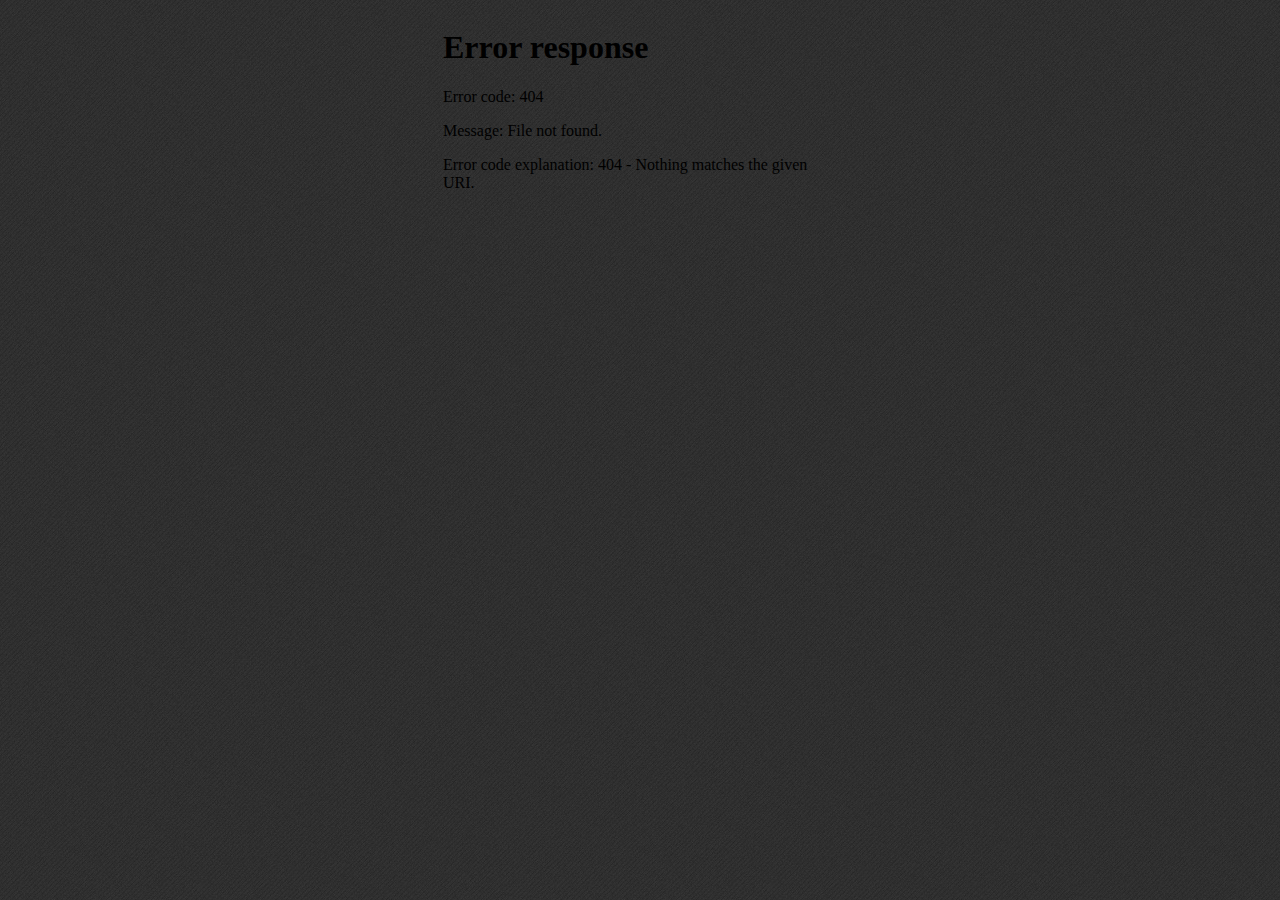
==== index.html @ ecf02114 "NLPlayer" ====
<!DOCTYPE html PUBLIC "-//W3C//DTD XHTML 1.0 Transitional//EN" "http://www.w3.org/TR/xhtml1/DTD/xhtml1-transitional.dtd">
<html xmlns="http://www.w3.org/1999/xhtml">
<head>
<link rel="icon" type="/images" href="/nlplayer/favicon_kopimi.png">
<link rel="stylesheet" type="text/css" href="plugin/css/style.css">
<link rel="stylesheet" type="text/css" href="on/css/demo.css">
<meta name="viewport" content="width=device-width , height=device-height " />
<meta http-equiv="Content-Type" content="text/html; charset=iso-8859-1" />
<title>#NowListening Player by Masterk3y</title>
</head>

<body bgcolor="#999999">
	<div align="center">
  <div align="center">
  	<iframe name="window" src="/nlplayer/status.php" width="395" height="550" marginwidth="0" scrolling="no" frameborder="0"></iframe>
</div>
<div class="content">
 <div class="inner"><script id="_wauv2d">var _wau = _wau || []; _wau.push(["small", "s486p47kygct", "v2d"]);
(function() {var s=document.createElement("script"); s.async=true;
s.src="http://widgets.amung.us/small.js";
document.getElementsByTagName("head")[0].appendChild(s);
})();</script></div>
</div>
<div align="center"></div>
</body>
</html>
---- plugin/css/style.css ----
.ttw-music-player {
    width: 370px;
    margin: 60px auto;
    font-family: 'Lato', arial, sans-serif;
}

.ttw-music-player .player {
    width: 100%;
}

/** Album Cover **/
.ttw-music-player .album-cover {
    position: relative;
    float: left;
    background: #333 url(../images/album-cover-bg.jpg) no-repeat 0 0 scroll;;
    box-shadow: 0px 1px 4px rgba(0, 0, 0, .75);
    -moz-box-shadow: 0px 1px 4px rgba(0, 0, 0, .75);
    -webkit-box-shadow: 0px 1px 4px rgba(0, 0, 0, .75);
}

.ttw-music-player .album-cover .img {
    box-shadow: inset 0 0 1px rgba(255, 255, 255, .6);
    -moz-box-shadow: inset 0 0 1px rgba(255, 255, 255, .6);
    -webkit-box-shadow: inset 0 0 1px rgba(255, 255, 255, .6);
    background-position:center center;
    background-repeat:no-repeat;
    background-color:transparent;
}

.ttw-music-player .album-cover .highlight {
    background: transparent url(../images/album-cover-highlight.png) no-repeat 0 0 scroll;
    opacity: 1;

}

.ttw-music-player .album-cover:hover .highlight {
    opacity: 1;
}

.ttw-music-player .album-cover,
.ttw-music-player .album-cover .img,
.ttw-music-player .album-cover .highlight {
    display: block;
    height: 125px;
    width: 125px;
}

.ttw-music-player .album-cover img,
.ttw-music-player .album-cover .img,
.ttw-music-player .album-cover .highlight {
    position: absolute;
    top: 0;
    left: 0;
    height:125px;
    width:125px;
}

/** Track Info **/
.ttw-music-player .track-info {
    width: 215px;
    margin: 8px 0 0 30px;
    float: left;
    font-size: 12px;
}

.ttw-music-player .track-info p {
    margin: 0 0 8px 0;
}

.ttw-music-player .player .title {
    color: #efefef;
    text-shadow: 0 1px 1px rgba(0, 0, 0, .8);
    font-family: 'Lato Bold', arial, sans-serif;
    font-weight: bold;
    font-size: 14px;
}

.ttw-music-player .artist-outer {
    color: #727272;
    font-family: 'Lato Italic', arial, sans-serif;
    font-style: italic;
}

.ttw-music-player .artist {
    color: #999;
    font-family: 'Lato', arial, sans-serif;
    margin-left: 4px;
}

.ttw-music-player .rating {
    width: 75px;
    height: 16px;
}

.ttw-music-player .rating-star {
    width: 15px;
    height: 16px;
    display: block;
    float: left;
    background: transparent url(../images/rating-off.png) no-repeat center center scroll;
    cursor: pointer;
}

.ttw-music-player .rating-star:hover,
.ttw-music-player .rating-star.on,
.ttw-music-player .rating-star.hover {
    background: transparent url(../images/rating-on.png) no-repeat center center scroll;
}

/** Player **/
.ttw-music-player .player-controls {
    width: 215px;
    height: 30px;
    border-radius: 6px;
    -moz-border-radius: 6px;
    -webkit-border-radius: 6px;
    background: transparent url(../images/player-bg.png) repeat 0 0 scroll;
    float: left;
    margin: 12px 0 0 30px;
}

.ttw-music-player .player-controls .main {
    width: 52px;
    height: 12px;
    margin: 9px 9px;
    float: left;
}

.ttw-music-player .player-controls div {

    float: left;
    cursor: pointer;
}

.ttw-music-player .previous, .ttw-music-player .next {
    height: 10px;
    width: 15px;
    margin: 1px 0;
}

.ttw-music-player .play, .ttw-music-player .pause {
    width: 8px;
    height: 12px;
    margin: 0 7px;
}

.ttw-music-player .previous {
    background: transparent url(../images/player-previous.png) no-repeat center center scroll;
}

.ttw-music-player .next {
    background: transparent url(../images/player-next.png) no-repeat center center scroll;
}

.ttw-music-player .play {
    background: transparent url(../images/player-play.png) no-repeat center center scroll;
}

.ttw-music-player .pause {
    background: transparent url(../images/player-pause.png) no-repeat center center scroll;
}

.ttw-music-player .progress-wrapper {
    height: 9px;
    width: 135px;
    float: left;
    background: transparent url(../images/player-progress.png) repeat-x 0 0 scroll;
    margin: 11px 10px 10px 0;
    border-radius: 4px;
    -moz-border-radius: 4px;
    -webkit-border-radius: 4px;
}

.ttw-music-player .progress {
    height: 9px;
    width: 135px;
    cursor: pointer;
}

.ttw-music-player .elapsed {
    height: 6px;
    border-radius: 3px;
    -moz-border-radius: 3px;
    -webkit-border-radius: 3px;
    margin: 1px;
    width: 60%;
    background: transparent url(../images/player-elapsed.png) repeat-x 0 0 scroll;
}

.ttw-music-player .unused-controls {
    display: none !important;
}

/** Description **/
.ttw-music-player .description {
    clear: both;
    margin: 30px 0 0 0;
    font-size: 12px;
    color: #999;
    text-shadow: 0 1px 1px rgba(0, 0, 0, .6);
}

.ttw-music-player .description.showing{
    margin:30px 0;
}

/** Track List **/
.ttw-music-player .tracklist {
    padding: 10px 20px;
    box-shadow: inset 0 1px 1px rgba(0, 0, 0, .15), 0 1px 0 rgba(255, 255, 255, .04);
    -moz-box-shadow: inset 0 1px 1px rgba(0, 0, 0, .15), 0 1px 0 rgba(255, 255, 255, .04);
    -webkit-box-shadow: inset 0 1px 1px rgba(0, 0, 0, .15), 0 1px 0 rgba(255, 255, 255, .04);
    border-radius: 6px;
    -moz-border-radius: 6px;
    -webkit-border-radius: 6px;
    background: transparent url(../images/tracklist-bg.png) repeat 0 0 scroll;
    color: #999;
    font-size: 12px;
}

.ttw-music-player .tracklist ol {
    margin: 0;
    padding: 0;
    overflow:hidden;
}

.ttw-music-player .tracklist li {
    text-shadow: 0 1px 1px rgba(0, 0, 0, .6);
    background: transparent url(../images/tracklist-item-bg.png) repeat-x bottom left scroll;
    padding: 10px 0 10px 0;
    list-style-position: inside;
    position: relative;
}

.ttw-music-player .tracklist li:hover {
    color: #eee;
}

.ttw-music-player li:last-child{
    background: none;
}

.ttw-music-player .show-more-button li:last-child{
    background: transparent url(../images/tracklist-item-bg.png) repeat-x bottom left scroll;
}



.ttw-music-player .tracklist .title {
    width: 164px;
    display: inline-block;
    padding: 0 0 0 14px;
    cursor: pointer;
}

.ttw-music-player li:nth-child(1n + 10) .title{
    padding-left:7px;
}

.ttw-music-player li.playing {
    color:#fff !important;

}

.ttw-music-player .tracklist .rating {
    margin-left: 10px;
    width: 30px;
    display: block;
    position: absolute;
    right: 72px;
    top: 12.5px;
}

.ttw-music-player .rating-bar {
    height: 10px;
    width: 3px;
    display: block;
    float: left;
    cursor: pointer;
    background: transparent url(../images/rating-bar.png) no-repeat 0 0 scroll;
}

.ttw-music-player .rating-bar.on,
.ttw-music-player .rating-bar:hover,
.ttw-music-player .rating-bar.hover {
    background: transparent url(../images/rating-bar-on.png) no-repeat 0 0 scroll;
}

.ttw-music-player .buy {
    width: 62px;
    height: 16px;
    display: inline-block;
    position: absolute;
    top: 9px;
    right: 0;
    border-radius: 8px;
    -moz-border-radius: 8px;
    -webkit-border-radius: 8px;
    background: transparent url(../images/buy-bg.png) repeat 0 0 scroll;
    margin: 0 0 0 10px;
    font-size: 10px;
    text-align: center;
    line-height: 16px;
    text-shadow: none;
    color: #999;
    text-decoration: none;
}

.ttw-music-player .buy:hover {
    color: #eee;
}

.ttw-music-player .buy.not-active{
    display:none;
}

.ttw-music-player .more {
    display:none;
    font-family: 'Lato Italic', arial, sans-serif;
    font-style: italic;
    font-size: 11px;
    text-shadow: 0 1px 1px rgba(0, 0, 0, .6);
    padding: 10px 0;
    margin: 10px 0;
    cursor: pointer;
    text-align: center;
    border-radius: 6px;
    -moz-border-radius: 6px;
    -webkit-border-radius: 6px;
    background: transparent url(../images/tracklist-more.png) repeat 0 0 scroll;
}

.ttw-music-player .more:hover {
    color: #eee;
    box-shadow: inset 0px 0px 20px rgba(0, 0, 0, .2);
    -moz-box-shadow: inset 0px 0px 20px rgba(0, 0, 0, .2);
    -webkit-box-shadow: inset 0px 0px 20px rgba(0, 0, 0, .2);
}

.ttw-music-player .show-more-button .more{
    display:block;
}


/** Transitions **/
.ttw-music-player .more,
.ttw-music-player .album-cover .highlight,
.ttw-music-player .tracklist li,
.ttw-music-player .buy {
    -webkit-transition: all 0.5s ease;
    -moz-transition: all 0.5s ease;
    -o-transition: all 0.5s ease;
    transition: all 0.5s ease;
}

/* http://perishablepress.com/press/2009/12/06/new-clearfix-hack */
.ttw-music-player .player:after {
    clear: both;
    content: ' ';
    display: block;
    font-size: 0;
    line-height: 0;
    visibility: hidden;
    width: 0;
    height: 0;
}
---- on/css/demo.css ----
/*@font-face {*/
    /*font-family: Lato;*/
    /*src: url('../fonts/Lato-Regular.ttf');*/
/*}*/

/*@font-face {*/
    /*font-family: Lato Italic;*/
    /*src: url('../fonts/Lato-Italic.ttf');*/
/*}*/

/*@font-face {*/
    /*font-family: Lato Bold;*/
    /*src: url('../fonts/Lato-Bold.ttf');*/
/*}*/

html { overflow-y: scroll; }

body {
    background: #444 url(../images/bg.jpg) repeat 0 0 scroll;
}

#title{
    background:transparent url(../images/title.png) 0 0 scroll;
    position:absolute;
    top:60px;
    left:24px;
    height:62px;
    width:334px;
}

#download{
    position:absolute;
    top:132px;
    left:30px;
    text-decoration:none;
    font-size:12px;
    color:#999;
    font-family:arial, sans-serif;
}

#download:hover{
    color:#fff;
}

#footer { 
    position: absolute;
    margin-top: 280px; /* altura en px del footer con valor negativo */
    height: 50px; /* Altura del Footer en px*/  
    /*background: #286af0;  */
    text-align: center; 
    left:110px;
    font-family:arial, sans-serif;
    font-size:12px;
    color:#999;
  }
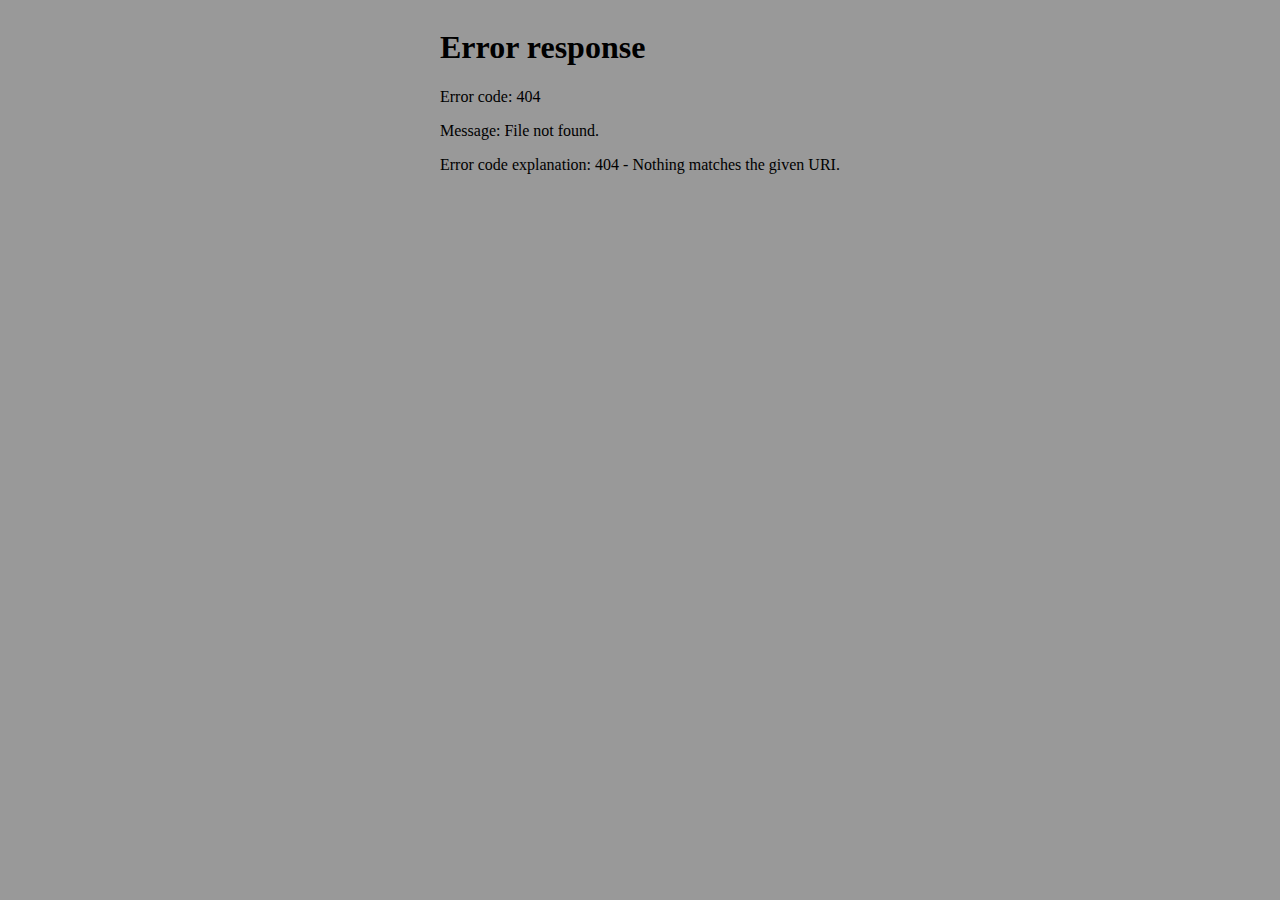
==== commit 0c88530c: "Actualizacion General" ====
--- a/index.html
+++ b/index.html
@@ -2,25 +2,17 @@
 <html xmlns="http://www.w3.org/1999/xhtml">
 <head>
 <link rel="icon" type="/images" href="/nlplayer/favicon_kopimi.png">
-<link rel="stylesheet" type="text/css" href="plugin/css/style.css">
-<link rel="stylesheet" type="text/css" href="on/css/demo.css">
+<link rel="stylesheet" type="text/css" href="/plugin/css/style.css">
+<link rel="stylesheet" type="text/css" href="/nlplayer/on/css/demo.css">
 <meta name="viewport" content="width=device-width , height=device-height " />
 <meta http-equiv="Content-Type" content="text/html; charset=iso-8859-1" />
-<title>#NowListening Player by Masterk3y</title>
+<title> Noize Nacion | #NowListening Radio </title>
 </head>
 
 <body bgcolor="#999999">
-	<div align="center">
-  <div align="center">
-  	<iframe name="window" src="/nlplayer/status.php" width="395" height="550" marginwidth="0" scrolling="no" frameborder="0"></iframe>
-</div>
-<div class="content">
- <div class="inner"><script id="_wauv2d">var _wau = _wau || []; _wau.push(["small", "s486p47kygct", "v2d"]);
-(function() {var s=document.createElement("script"); s.async=true;
-s.src="http://widgets.amung.us/small.js";
-document.getElementsByTagName("head")[0].appendChild(s);
-})();</script></div>
-</div>
-<div align="center"></div>
+    <div align="center">
+        <iframe name="window" src="/nlplayer/status.php" width="400" height="480" marginwidth="0" scrolling="no" frameborder="0">
+    </div>
+
 </body>
 </html>
